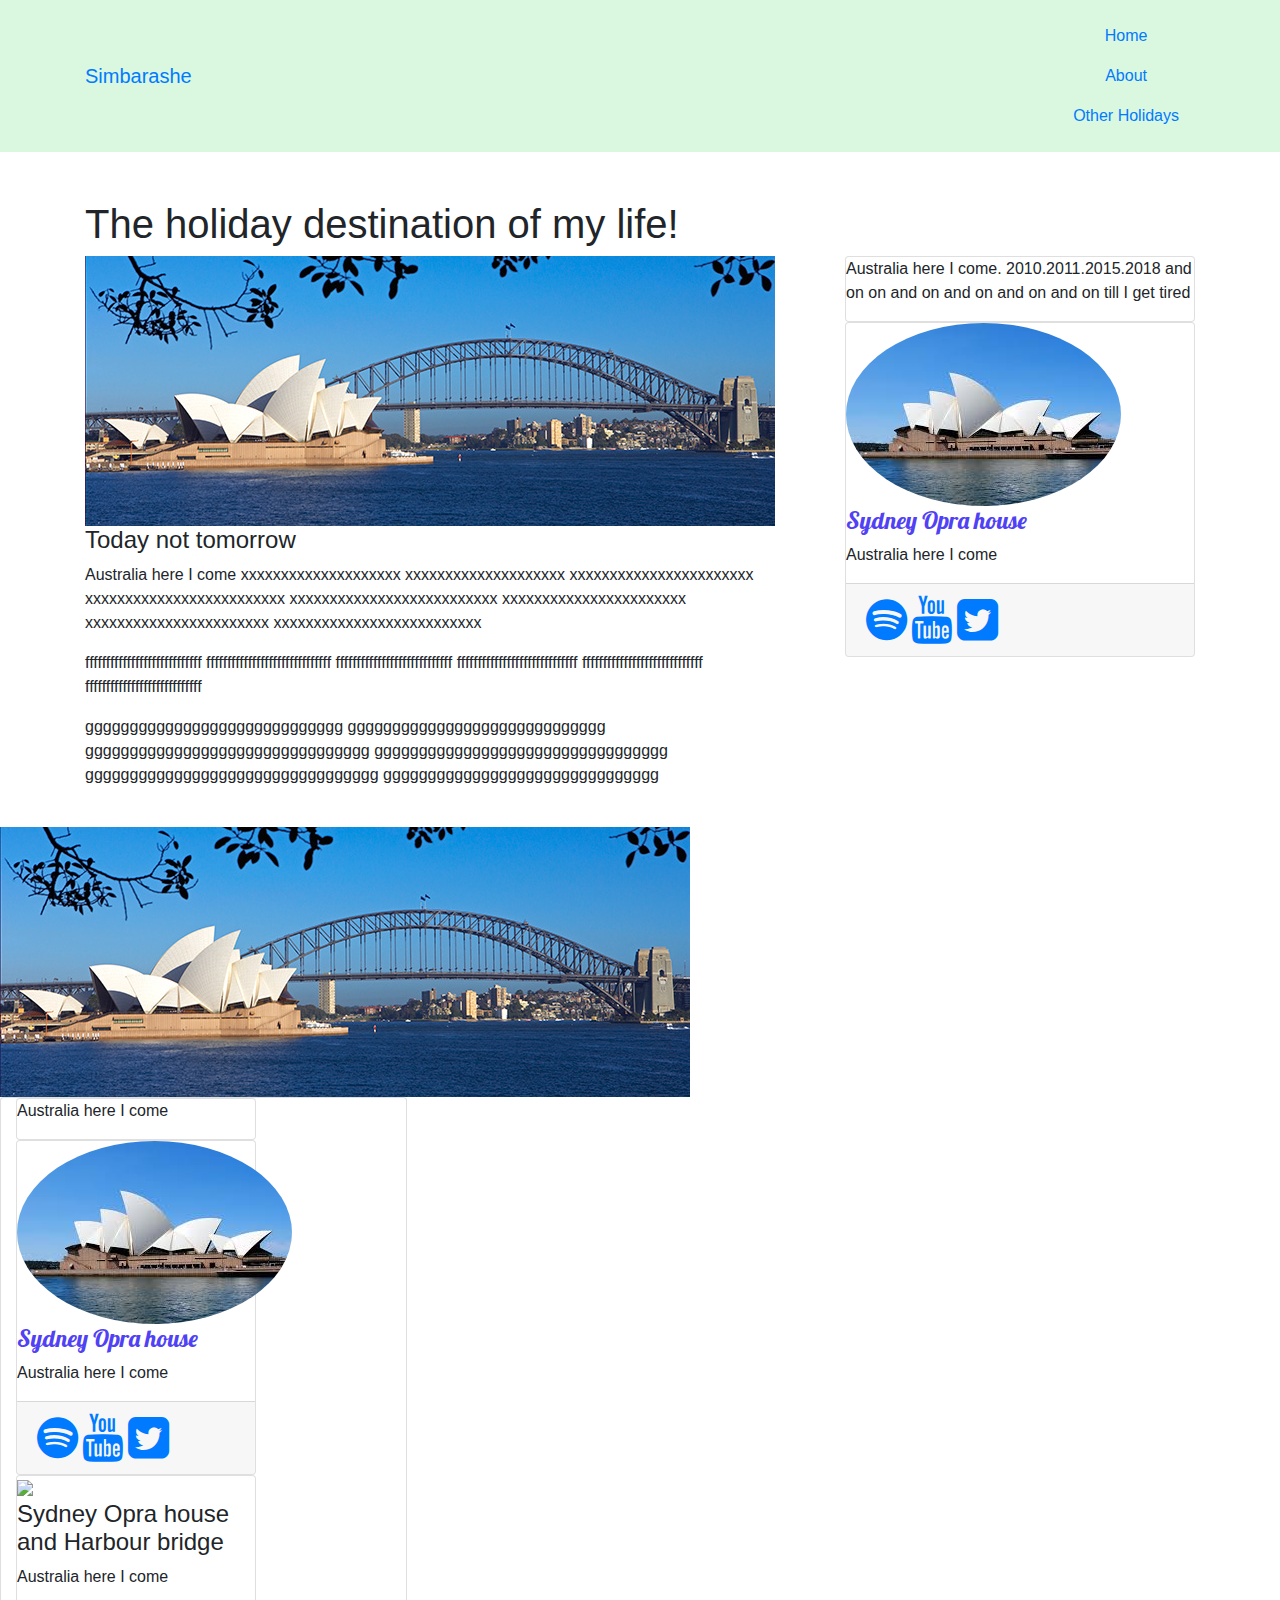
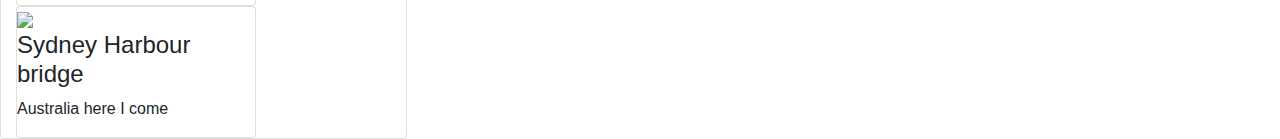
==== about.html @ 0adeaae0 "Add files via upload" ====
<!DOCTYPE html>
<html>
  <head>
  	
  	<title>Website2</title>
  	 <meta name="viewport" content="width=device-width, initial-scale=1, shrink-to-fit=no">
    <link rel="stylesheet" href="https://maxcdn.bootstrapcdn.com/bootstrap/4.0.0-alpha.6/css/bootstrap.min.css">
    <link rel="stylesheet" href="https://maxcdn.bootstrapcdn.com/font-awesome/4.4.0/css/font-awesome.min.css">
    <link href="https://fonts.googleapis.com/css?family=Lobster" rel="stylesheet">
    <link rel="stylesheet" href="css/style.css">
  </head>
  <body>
  	<nav class="navbar navbar-toggleable-md my-nav mb-5">
  		<div class="container">
  			<a href="#" class="navbar-brand">
  			Simbarashe </a>
  			<ul class="navbar navbar-nav">
  			  <li class="nav-item">
  			  	<a href="index.html" class="nav-link">
  			  		Home
  			  	</a>
  			  </li>
  			   <li class="nav-item">
  			  	<a href="#" class="nav-link">
  			  		About
  			  	</a>
  			  </li>
  			 
  			   <li class="nav-item">
  			  	<a href="#" class="nav-link">
  			  		Other Holidays
  			  	</a>
  			  </li>
  		</ul>
  			

  		</div>
  	</nav>
  	<div class="container">
     	<h1>The holiday destination of my life!</h1>
     	  <div class="row"> 
     	  	<div class="col-md-8">
     	  		<img class="" src="img/opraandbridge.jpg">
     	  		<h4>Today not tomorrow</h4>
     		  	 	    <p>Australia here I come
     		  	 	    	xxxxxxxxxxxxxxxxxxxx
     		  	 	    	xxxxxxxxxxxxxxxxxxxx
     		  	 	    	xxxxxxxxxxxxxxxxxxxxxxx
     		  	 	    	xxxxxxxxxxxxxxxxxxxxxxxxx
     		  	 	    	xxxxxxxxxxxxxxxxxxxxxxxxxx
     		  	 	    	xxxxxxxxxxxxxxxxxxxxxxx
     		  	 	    	xxxxxxxxxxxxxxxxxxxxxxx
     		  	 	    	xxxxxxxxxxxxxxxxxxxxxxxxxx
                  </p>
                  
                  <p>
                    ffffffffffffffffffffffffffff
                    ffffffffffffffffffffffffffffff
                    ffffffffffffffffffffffffffff
                    fffffffffffffffffffffffffffff
                    fffffffffffffffffffffffffffff
                    ffffffffffffffffffffffffffff
                  </p>
     		  	 	    	
                  <p>
     		  	 	    	ggggggggggggggggggggggggggggg
     		  	 	    	ggggggggggggggggggggggggggggg
     		  	 	    	gggggggggggggggggggggggggggggggg
     		  	 	    	ggggggggggggggggggggggggggggggggg
     		  	 	    	ggggggggggggggggggggggggggggggggg
     		  	 	    	ggggggggggggggggggggggggggggggg

     		  	 	    </p> 
                  <br>
     	  	</div>
     		  <div class="col-md-4">
     		  	<div class="card text-centre">
     		  	 	 <div class="card-block">

     		  	 	    <p>Australia here I come. 2010.2011.2015.2018 and on on and on and on and on and on till I get tired</p>     		  	 	 	
     		  	 	 </div>
     		  	 </div>
     		  	<div class="card text-centre">
     		  	 	 <div class="card-block">
     		  	 	    <img class="rounded-circle" src="img/oprahouse3.jpg">

     		  	 	    <h4 class="profile-title"> Sydney Opra house </h4>
     		  	 	    <p>Australia here I come</p>     		  	 	 	
     		  	 	 </div>
     		  	 	 <div class="card-footer">
     		  	 	 	<a href="https://www.spotify.com/uk/" target="_blank">
     		  	 	 		<i class="fa fa-spotify fa-3x"></i>
     		  	 	 	</a>
     		  	 	 	<a href="https://www.youtube.com" target="_blank">
     		  	 	 		<i class="fa fa-youtube fa-3x"></i>
     		  	 	 	</a>
     		  	 	 	<a href="https://twitter.com/" target="_blank">
     		  	 	 		<i class="fa fa-twitter-square fa-3x"></i>
     		  	 	 	</a>


     		  	 	 </div>
     		  	 	
     		  	 </div>
     		  	 
     		  </div>

     		  </div>

     </div>
     <div class="row">
     	<div class="col-md-4">
     	  		<img class="" src="img/opraandbridge.jpg">
            <div class="card text-centre">
               <div class="card-block">
     	  	</div>
     		  <div class="col-md-8">
     		  	<div class="card text-centre">
     		  	 	 <div class="card-block">

     		  	 	    <p>Australia here I come</p>     		  	 	 	
     		  	 	 </div>
     		  	 </div>
     		  	<div class="card text-centre">
     		  	 	 <div class="card-block">
     		  	 	    <img class="rounded-circle" src="img/oprahouse3.jpg">

     		  	 	    <h4 class="profile-title"> Sydney Opra house </h4>
     		  	 	    <p>Australia here I come</p>     		  	 	 	
     		  	 	 </div>
     		  	 	 <div class="card-footer">
     		  	 	 	<a href="https://www.spotify.com/uk/" target="_blank">
     		  	 	 		<i class="fa fa-spotify fa-3x"></i>
     		  	 	 	</a>
     		  	 	 	<a href="https://www.youtube.com" target="_blank">
     		  	 	 		<i class="fa fa-youtube fa-3x"></i>
     		  	 	 	</a>
     		  	 	 	<a href="https://twitter.com/" target="_blank">
     		  	 	 		<i class="fa fa-twitter-square fa-3x"></i>
     		  	 	 	</a>


     		  	 	 </div>
     		  	 	
     		  	 </div>
     		  	 <div class="card text-centre">
     		  	 	 <div class="card-block">
     		  	 	    <img src="img/Opraharbour.jpg">
     		  	 	    <h4>Sydney Opra house and Harbour bridge</h4>
     		  	 	    <p>Australia here I come</p>     		  	 	 	
     		  	 	 </div>
     		  	 	
     		  	 </div>
     		  	 <div class="card text-centre">
     		  	 	 <div class="card-block">
     		  	 	    <img src="img/harbourbridge.jpg">
     		  	 	    <h4>Sydney Harbour bridge</h4>
     		  	 	    <p>Australia here I come</p>     		  	 	 	
     		  	 	 </div>
     		  </div>

     		  </div>

     </div>
 	</div>
  </body>
---- css/style.css ----
.profile-pic {
    max-width: 100%
}
.profile-title {
	color:#5042f4;
	font-family: 'Lobster', cursive;
}

.my-nav{ 
background: rgba(79, 217, 110, 0.21);
 }
 .jumbotron{
 	background-image: url('../img/building2.jpg');
 	background-repeat: no-repeat;
 	background-size: cover;
 	color: white;
 }
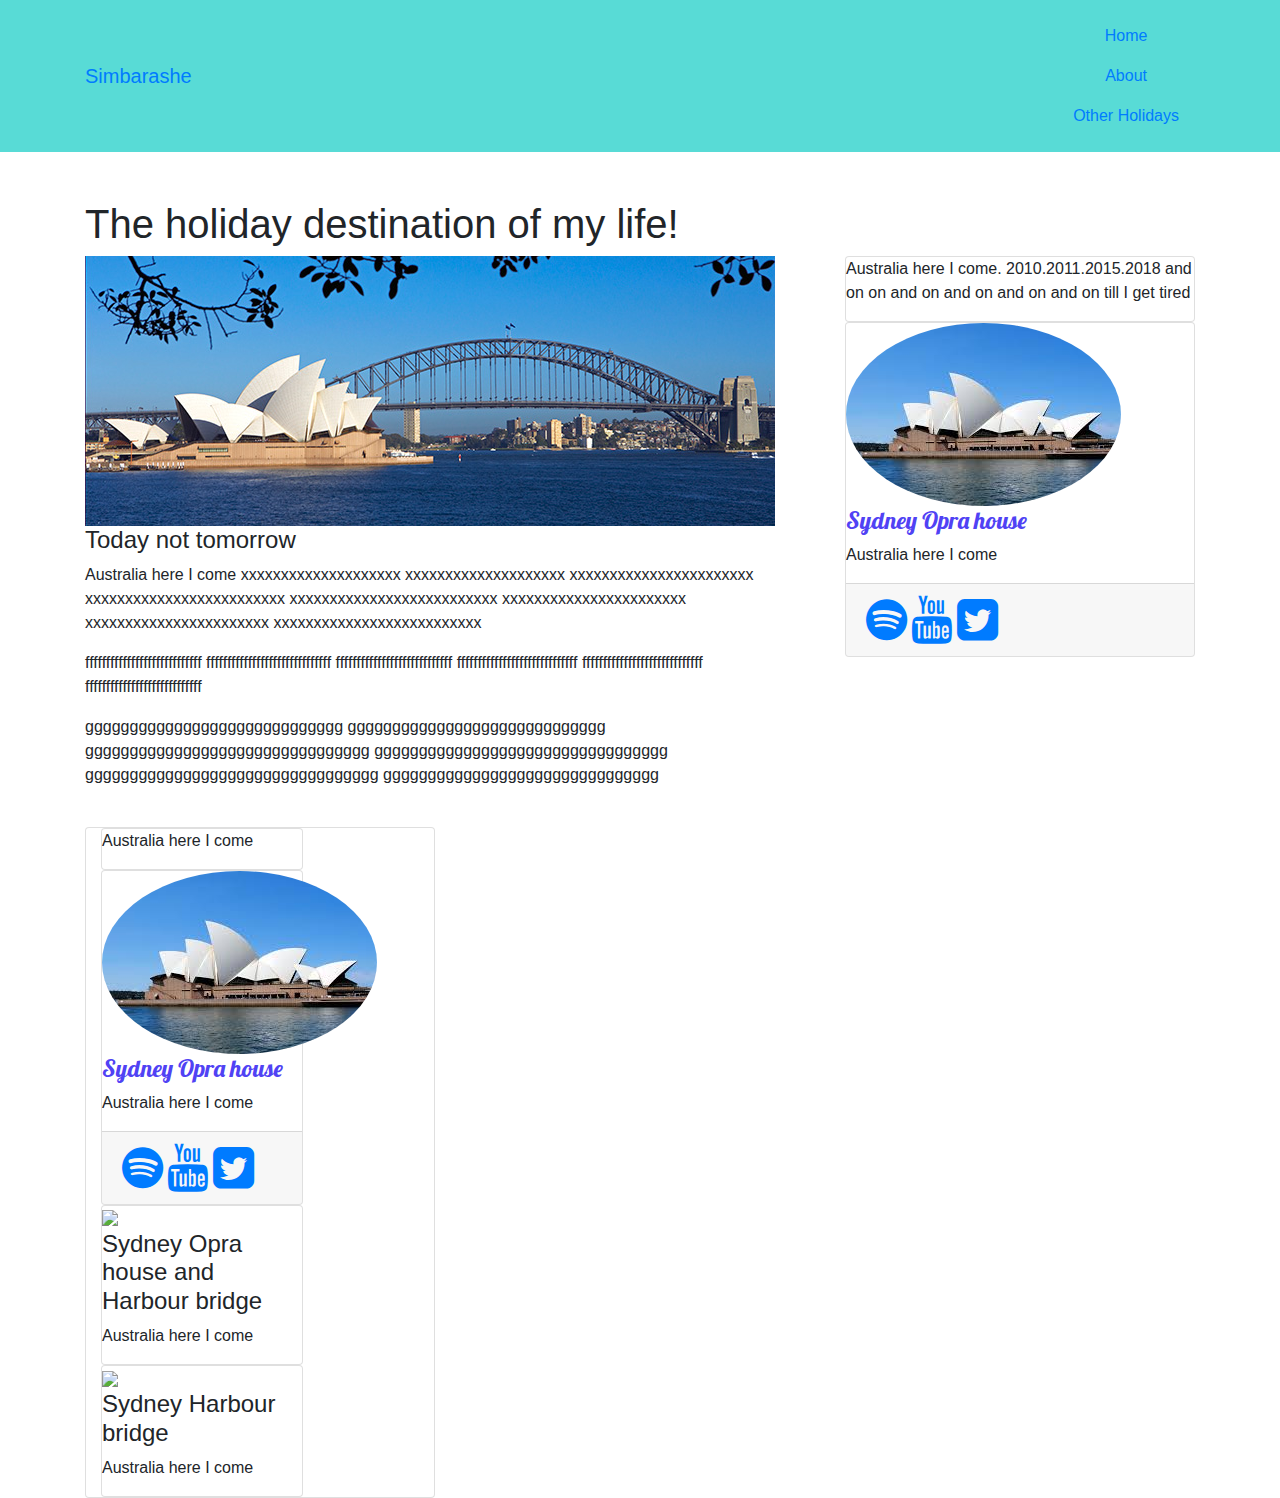
==== commit c606597d: "Add files via upload" ====
--- a/about.html
+++ b/about.html
@@ -8,6 +8,7 @@
     <link rel="stylesheet" href="https://maxcdn.bootstrapcdn.com/font-awesome/4.4.0/css/font-awesome.min.css">
     <link href="https://fonts.googleapis.com/css?family=Lobster" rel="stylesheet">
     <link rel="stylesheet" href="css/style.css">
+    <link rel="stylesheet" href="https://cdnjs.cloudflare.com/ajax/libs/animate.css/3.5.2/animate.css" />
   </head>
   <body>
   	<nav class="navbar navbar-toggleable-md my-nav mb-5">
@@ -27,7 +28,7 @@
   			  </li>
   			 
   			   <li class="nav-item">
-  			  	<a href="#" class="nav-link">
+  			  	<a href="other-holidays.html" class="nav-link">
   			  		Other Holidays
   			  	</a>
   			  </li>
@@ -84,7 +85,7 @@
      		  	 	 <div class="card-block">
      		  	 	    <img class="rounded-circle" src="img/oprahouse3.jpg">
 
-     		  	 	    <h4 class="profile-title"> Sydney Opra house </h4>
+     		  	 	    <h4 class="profile-title animated"> Sydney Opra house </h4>
      		  	 	    <p>Australia here I come</p>     		  	 	 	
      		  	 	 </div>
      		  	 	 <div class="card-footer">
@@ -107,10 +108,10 @@
 
      		  </div>
 
-     </div>
+     
      <div class="row">
      	<div class="col-md-4">
-     	  		<img class="" src="img/opraandbridge.jpg">
+     	  		
             <div class="card text-centre">
                <div class="card-block">
      	  	</div>
@@ -163,4 +164,5 @@
 
      </div>
  	</div>
+  </div>
   </body>
--- a/css/style.css
+++ b/css/style.css
@@ -7,11 +7,25 @@
 }
 
 .my-nav{ 
-background: rgba(79, 217, 110, 0.21);
+background: rgba(79, 217, 212, 0.95);
  }
  .jumbotron{
- 	background-image: url('../img/building2.jpg');
+ 	
+ 	color: white;
+ }
+.oprahouse-bg{
+    background-image: url('../img/building2.jpg');
  	background-repeat: no-repeat;
  	background-size: cover;
- 	color: white;
- }+}
+.no-bg{
+	background: none;
+}
+.perth-bg{
+background-image: url('../img/gondolas-on-the-swan-perth-attractions-perth-swan-1.jpg');
+ 	background-repeat: no-repeat;
+ 	background-size: cover;
+}
+.no-bg{
+	background: none;
+}